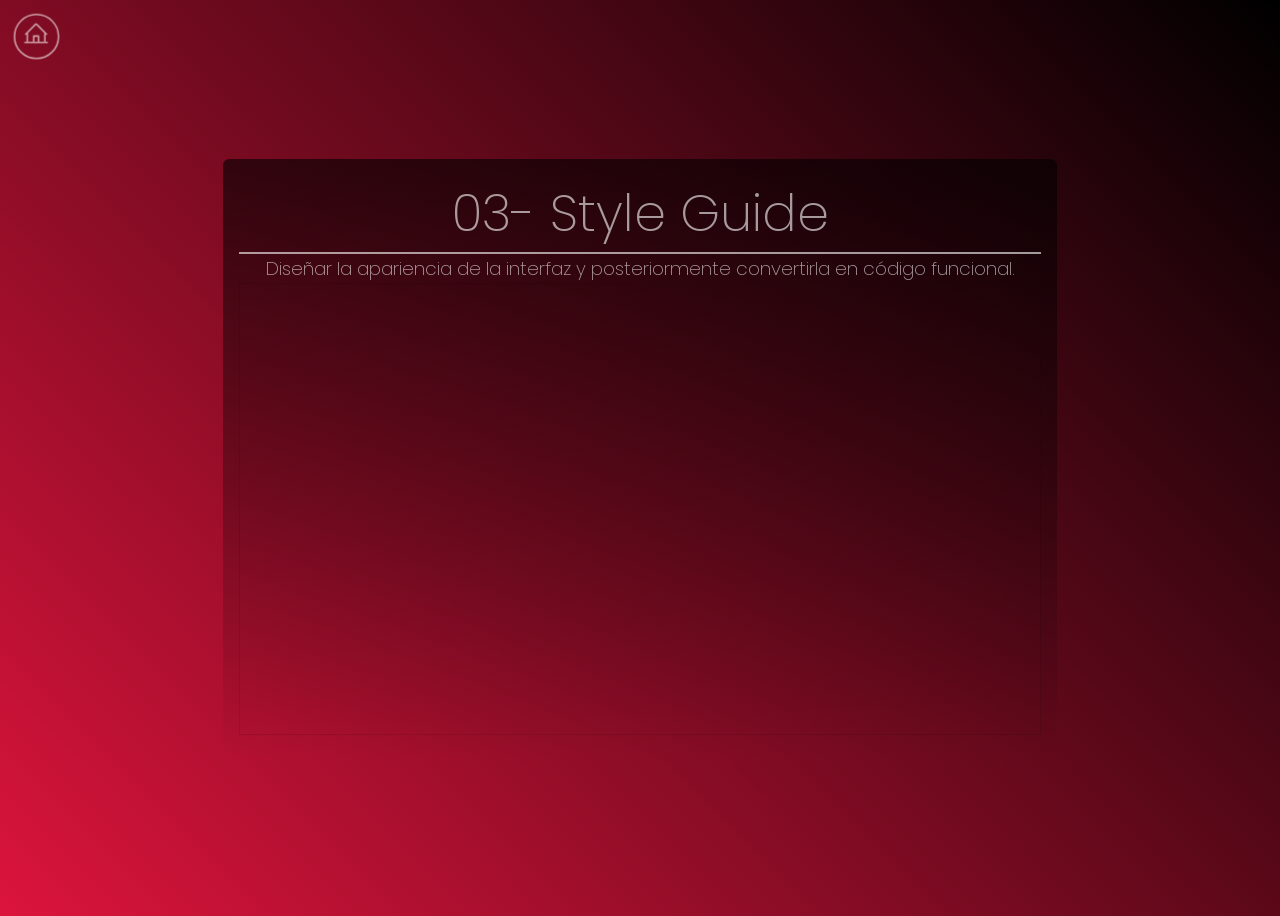
==== 01-layout/04-MockUP/index.html @ 541507c4 "MockUP" ====
<!doctype html>
<html lang="en">
  <head>
    <meta charset="UTF-8" />
    <meta name="viewport" content="width=device-width, initial-scale=1.0" />
    <title>03- Style Guide</title>
    <link rel="stylesheet" href="../../src/css/master.css" />
  </head>
  <body class="mainmenu layout">
    <nav class="back">
      <a href="../index.html">
        <svg
          xmlns="http://www.w3.org/2000/svg"
          width="32"
          height="32"
          fill="#fff"
          viewBox="0 0 256 256"
        >
          <path
            d="M240,208H224V136l2.34,2.34A8,8,0,0,0,237.66,127L139.31,28.68a16,16,0,0,0-22.62,0L18.34,127a8,8,0,0,0,11.32,11.31L32,136v72H16a8,8,0,0,0,0,16H240a8,8,0,0,0,0-16ZM48,120l80-80,80,80v88H160V152a8,8,0,0,0-8-8H104a8,8,0,0,0-8,8v56H48Zm96,88H112V160h32Z"
          ></path>
        </svg>
      </a>
    </nav>
    <main>
      <header>
      <h1>03- Style Guide</h1>
        <h3>Diseñar la apariencia de la interfaz y posteriormente convertirla en código funcional.</h3>
     <iframe style="border: 1px solid rgba(0, 0, 0, 0.1);" width="800" height="450" src="https://embed.figma.com/design/UW6gjs7SRwwxIDEEaqfeZX/Untitled?node-id=9-62&embed-host=share" allowfullscreen></iframe>
      </header>
    </main>
  </body>
</html>
---- src/css/master.css ----
/* Google Fonts: Poppins */
@import url("https://fonts.googleapis.com/css2?family=Open+Sans:ital,wght@0,300..800;1,300..800&family=Playfair+Display:ital,wght@0,400..900;1,400..900&family=Poppins:ital,wght@0,100;0,200;0,300;0,400;0,500;0,600;0,700;0,800;0,900;1,100;1,200;1,300;1,400;1,500;1,600;1,700;1,800;1,900&family=Roboto:ital,wght@0,100..900;1,100..900&display=swap");

body {
        align-items: center;
        background: linear-gradient(45deg, crimson, black);
        color: #fff9;
        display: flex;
        font-family: Poppins, serif;
        justify-content: center;
        min-height: 100dvh;

        nav.back {
        align-items: center;
        border: 2px solid #fff;
        border-radius: 50%;
        display: flex;
        justify-content: center;
        height: 40px;
        left: 8px;
        opacity: .6;
        padding: 0.4rem;
        position: fixed;
        top: 8px;
        transform: scale(.8);
        transition: all 0.4s ease-in;
        width: 40px;
        &:hover {
            transform: scale(1.1);
            opacity: 1;
        }
    }
 
        &.mainmenu.layout{
        background: linear-gradient(45deg);
        main{
            header{
                h1{
                    margin: 0;
                }
                h3{
                    font-weight: 200;
                }
                img{
                    background-color: #0000;
                }
            }
            menu{
                a:is(:link, :visited){
                span{
                    background-color: #0000
                }
                aside{
                    h3{
                        font-size: 1rem;
                    }
                }
                &:is(:hover){
                    background-color: orchid;
                }
            }
        }
    }
}
        main {
        background: linear-gradient(to bottom, #0009, #0000);
        border-radius: 0.4rem;
        min-width: 380px;
        padding: 1rem;
        }

        /* Main Menu */
        &.mainmenu {
             main {
                header {
                    h1 {
                        border-bottom: 2px solid #fff9;
                        font-size: 3.2rem;
                        font-weight: 200;
                        text-align: center;
                    }
                    img {
                        border: 4px solid #fff9;
                        border-radius: 50%;
                        display: flex;
                        height: 280px;
                        margin: 1rem auto;
                        object-fit: cover;
                        object-position: top;
                        width: 280px;
                    }
                    h2 {
                        font-weight: 500;
                        margin: 0;
                        text-transform: uppercase;
                        text-align: center;
                    }
                    h3 {
                        font-weight: 400;
                        margin: 0;
                        text-align: center;
                    }
                    h4 {
                        font-weight: 300;
                        font-size: 0.8rem;
                        margin: 0;
                        text-align: center;
                    }
                    h5 {
                        font-size: 0.8rem;
                        font-weight: 500;
                        margin: 0;
                        text-align: center;
                    }
                }
                menu {
                    align-items: center;
                    display: flex;
                    flex-direction: column;
                    gap: 1rem;
                    justify-content: center;
                    padding: 0;
                    a:is(:link, :visited) {
                        align-items: center;
                        background-color: #0009;
                        border-radius: 5rem;
                        color: #fffc;
                        display: flex;
                        padding: 0.6rem;
                        text-decoration:none;
                        transition: all 0.4s ease-in;
                        width: 320px;
                        &:is(:hover) {
                            background-color: crimson;
                            transform: scale(1.04) translateX(18px);
                        span {
                            align-items: center;
                            background-color: crimson;
                            border-radius: 50%;
                            display: flex;
                            justify-content: center;
                            font-size: 1.8rem;
                            height: 60px;
                            transition: all 0.4s ease-in;
                            width: 60px;
                        }
                        &:hover span {
                            background-color: #0009;
                        }
                    }
                    aside {
                        margin-left: 0.6rem;
                        display: flex;
                        flex-direction: column;
                        justify-content: center;
                        align-items: start;
                        h3 {
                            margin: 0;
                            font-size: 1.6rem;
                            font-weight: 400;
                        }
                        small {
                            color: #fff6;
                            font-size: 0.8rem;
                            font-weight: 300;
                        }
                    }
                }
            }
        }
    }
}
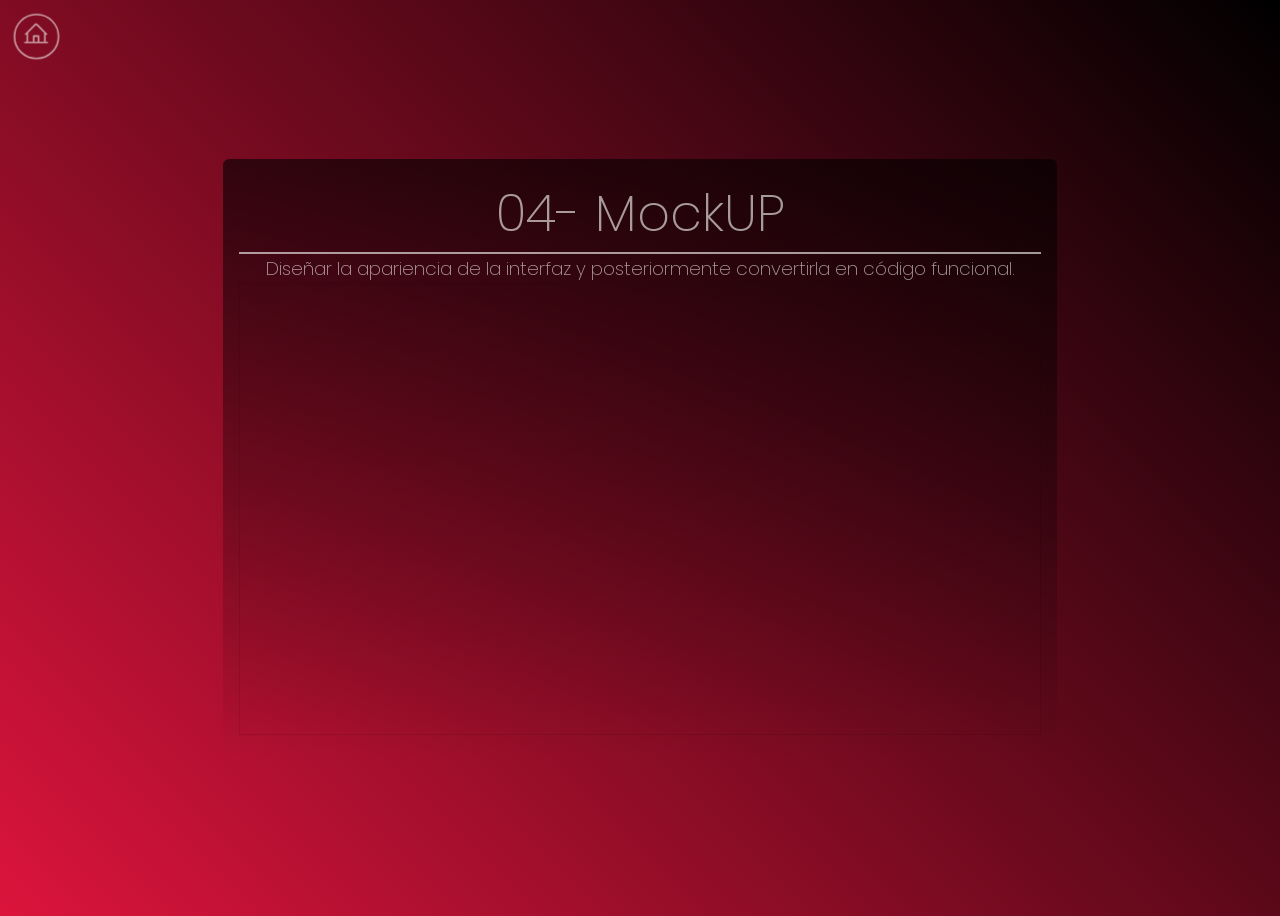
==== commit d48bf6b7: "segmento MockUp" ====
--- a/01-layout/04-MockUP/index.html
+++ b/01-layout/04-MockUP/index.html
@@ -3,7 +3,7 @@
   <head>
     <meta charset="UTF-8" />
     <meta name="viewport" content="width=device-width, initial-scale=1.0" />
-    <title>03- Style Guide</title>
+    <title>04- MockUP</title>
     <link rel="stylesheet" href="../../src/css/master.css" />
   </head>
   <body class="mainmenu layout">
@@ -24,7 +24,7 @@
     </nav>
     <main>
       <header>
-      <h1>03- Style Guide</h1>
+      <h1>04- MockUP</h1>
         <h3>Diseñar la apariencia de la interfaz y posteriormente convertirla en código funcional.</h3>
      <iframe style="border: 1px solid rgba(0, 0, 0, 0.1);" width="800" height="450" src="https://embed.figma.com/design/UW6gjs7SRwwxIDEEaqfeZX/Untitled?node-id=9-62&embed-host=share" allowfullscreen></iframe>
       </header>
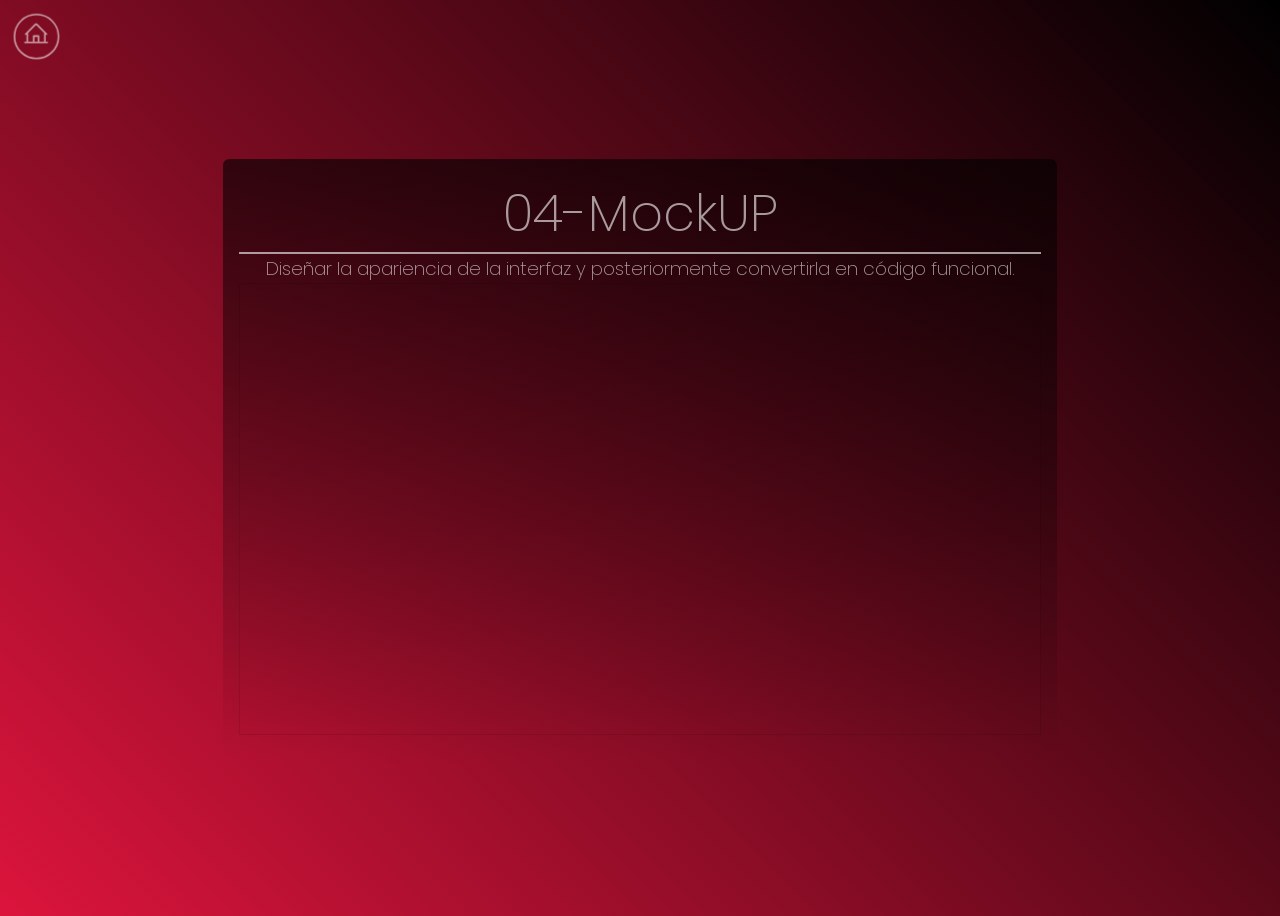
==== commit 0f64ad21: "correccion del MockUp" ====
--- a/01-layout/04-MockUP/index.html
+++ b/01-layout/04-MockUP/index.html
@@ -3,7 +3,7 @@
   <head>
     <meta charset="UTF-8" />
     <meta name="viewport" content="width=device-width, initial-scale=1.0" />
-    <title>04- MockUP</title>
+    <title>04-MockUP</title>
     <link rel="stylesheet" href="../../src/css/master.css" />
   </head>
   <body class="mainmenu layout">
@@ -24,9 +24,9 @@
     </nav>
     <main>
       <header>
-      <h1>04- MockUP</h1>
+      <h1>04-MockUP</h1>
         <h3>Diseñar la apariencia de la interfaz y posteriormente convertirla en código funcional.</h3>
-     <iframe style="border: 1px solid rgba(0, 0, 0, 0.1);" width="800" height="450" src="https://embed.figma.com/design/UW6gjs7SRwwxIDEEaqfeZX/Untitled?node-id=9-62&embed-host=share" allowfullscreen></iframe>
+      <iframe style="border: 1px solid rgba(0, 0, 0, 0.1);" width="800" height="450" src="https://embed.figma.com/design/UW6gjs7SRwwxIDEEaqfeZX/Untitled?node-id=9-62&embed-host=share" allowfullscreen></iframe>
       </header>
     </main>
   </body>
